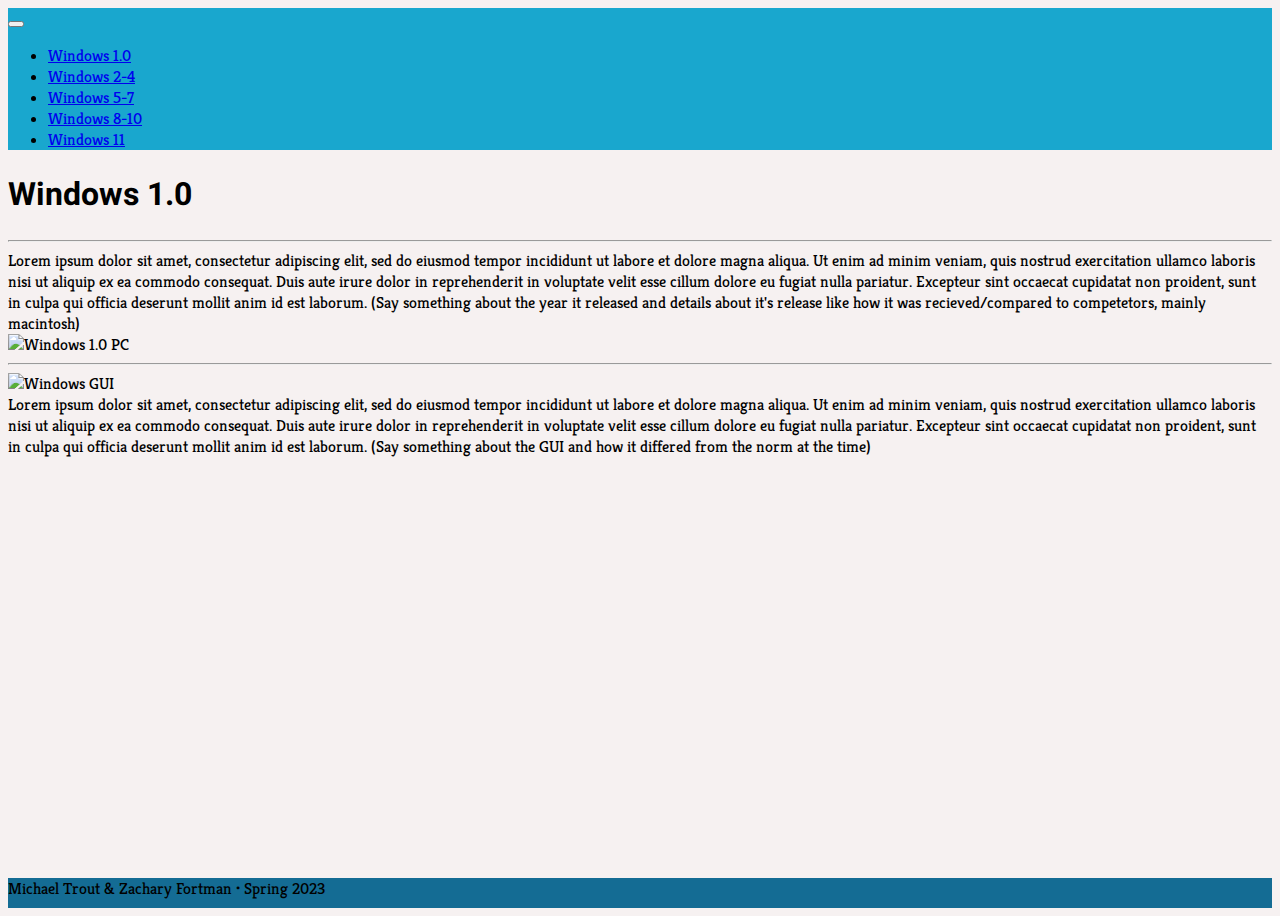
==== windows_1.html @ 28b79e58 "Updated favicon href to fix pathing error" ====
<!DOCTYPE html>

<html lang="en">

<head>
    <meta charset="UTF-8">
    <meta http-equiv="X-UA-Compatible" content="IE=edge">
    <meta name="viewport" content="width=device-width, initial-scale=1.0">
    <title>Evolution of Windows - 1.0</title>

    <!--Favicon-->
    <link rel="icon" href="staticFiles/Images/windows.svg" sizes="any" type="image/svg+xml">

    <!--Font Awesome-->
    <script src="https://kit.fontawesome.com/1366e5f3b7.js" crossorigin="anonymous"></script>

    <!--Google Font links-->
    <link rel="preconnect" href="https://fonts.googleapis.com">
    <link rel="preconnect" href="https://fonts.gstatic.com" crossorigin>
    <link
        href="https://fonts.googleapis.com/css2?family=Heebo:wght@200;400;700;900&family=Kreon:wght@300;400;700&display=swap"
        rel="stylesheet">

    <!--bootstrap cdn link-->
    <link href="https://cdn.jsdelivr.net/npm/bootstrap@5.3.0-alpha3/dist/css/bootstrap.min.css" rel="stylesheet"
        integrity="sha384-KK94CHFLLe+nY2dmCWGMq91rCGa5gtU4mk92HdvYe+M/SXH301p5ILy+dN9+nJOZ" crossorigin="anonymous">

    <!--Stylesheet-->
    <link rel="stylesheet" href="css/styles.css" />
</head>

<body>
    <nav class="navbar navbar-expand-lg">
        <div class="icon">
            <a class="navbar-brand" href="index.html">
                <i class="fa-brands fa-windows fa-2xl"></i>
            </a>
        </div>
        <button class="navbar-toggler" type="button" data-bs-toggle="collapse" data-bs-target="#navbarTogglerDemo01"
            aria-controls="navbarTogglerDemo01" aria-expanded="false" aria-label="Toggle navigation">
            <span class="navbar-toggler-icon"></span>
        </button>
        <div class="collapse navbar-collapse" id="navbarTogglerDemo01">
            <ul class="navbar-nav ms-auto">
                <li class="nav-item">
                    <a class="nav-link" href="windows_1.html">Windows 1.0</a>
                </li>
                <li class="nav-item">
                    <a class="nav-link" href="windows_2-4.html">Windows 2-4</a>
                </li>
                <li class="nav-item">
                    <a class="nav-link" href="windows_5-7.html">Windows 5-7</a>
                </li>
                <li class="nav-item">
                    <a class="nav-link" href="windows_8-10.html">Windows 8-10</a>
                </li>
                <li class="nav-item">
                    <a class="nav-link" href="windows_11.html">Windows 11</a>
                </li>
            </ul>
        </div>
    </nav> <!--End of navbar-->

    <div class="container main-body">
        <h1 class="text-center mt-3">Windows 1.0</h1>
        <hr>
        <div class="row">
            <div class="col-lg-6 col-md-12">
                <p class="text-lg-end text-center my-4">
                    Lorem ipsum dolor sit amet, consectetur adipiscing elit, 
                    sed do eiusmod tempor incididunt ut labore et dolore magna aliqua. 
                    Ut enim ad minim veniam, quis nostrud exercitation ullamco laboris 
                    nisi ut aliquip ex ea commodo consequat. Duis aute irure dolor in 
                    reprehenderit in voluptate velit esse cillum dolore eu fugiat nulla pariatur. 
                    Excepteur sint occaecat cupidatat non proident, sunt in culpa qui officia 
                    deserunt mollit anim id est laborum. (Say something about the year it released 
                    and details about it's release like how it was recieved/compared to competetors, 
                    mainly macintosh)
                </p>
            </div>
            <div class="col-lg-6 col-md-12 text-center">
                <div class="img-container mb-3">
                    <img src="staticFiles/Images/three_computer_hero.jpg" alt="Windows 1.0 PC" style="max-width: 65%;" />
                </div>               
            </div>
        </div>
        <hr>
        <div class="row">
            <div class="col-lg-6 col-md-12">
                <div class="img-container text-center" id="windows-gui">
                    <img src="staticFiles/Images/Windows1.0.png" alt="Windows GUI" />
                </div>               
            </div>
            <div class="col-lg-6 col-md-12 my-5">
                <p class="text-lg-start text-center">
                    Lorem ipsum dolor sit amet, consectetur adipiscing elit, 
                    sed do eiusmod tempor incididunt ut labore et dolore magna aliqua. 
                    Ut enim ad minim veniam, quis nostrud exercitation ullamco laboris 
                    nisi ut aliquip ex ea commodo consequat. Duis aute irure dolor in 
                    reprehenderit in voluptate velit esse cillum dolore eu fugiat nulla pariatur. 
                    Excepteur sint occaecat cupidatat non proident, sunt in culpa qui officia 
                    deserunt mollit anim id est laborum. (Say something about the GUI and how it 
                    differed from the norm at the time)
                </p>
            </div>
        </div>
    </div>

    <footer>
        <div class="container my-1 text-center">
            <p>Michael Trout &#38; Zachary Fortman &#x2022; Spring 2023</p>
        </div>
    </footer>

    <!--bootstrap scripts-->
    <script src="https://cdn.jsdelivr.net/npm/@popperjs/core@2.11.7/dist/umd/popper.min.js"
        integrity="sha384-zYPOMqeu1DAVkHiLqWBUTcbYfZ8osu1Nd6Z89ify25QV9guujx43ITvfi12/QExE"
        crossorigin="anonymous"></script>
    <script src="https://cdn.jsdelivr.net/npm/bootstrap@5.3.0-alpha3/dist/js/bootstrap.min.js"
        integrity="sha384-Y4oOpwW3duJdCWv5ly8SCFYWqFDsfob/3GkgExXKV4idmbt98QcxXYs9UoXAB7BZ"
        crossorigin="anonymous"></script>
</body>

</html>
---- css/styles.css ----
/*General Styles*/

body{
    background-color: #F6F1F1; 
    color: #000000;
    font-family: 'Kreon', serif;
    min-height: 100vh;
}

h1{
    font-family: 'Heebo', sans-serif;
    font-weight: 700;
}

p{
    margin: 0;
}

/*Navbar*/

.navbar{
    background-color: #19A7CE;
}

nav div.icon{
    padding-left: 0.5%;
}

/*Main page content*/

.main-body{
    padding-bottom: 100px;
}

#changes-list{
    text-decoration: underline;
}

.video{
    position: relative;
    overflow: hidden;
    padding-top: 56.25%;
}

.video iframe{
    position: absolute;
    top: 5%;
    left: 17%;
    height: 70%;
    width: 70%;
}

/*Footer*/

footer{
    background-color: #146C94;
    height: 30px;
    position: sticky; /*Sticky footer with top: 100% along with body */
    top: 100%;        /*min-height: 100vh; keeps footer at bottom of page*/   
}

footer > div.container{
    min-height: 100%;
}

/*media query*/

@media screen and (max-width: 991px){ /*Allows me to make changes to the md or smaller screen size where bootstrap doesn't*/
    #windows-gui{
        padding-top: 1em;
    }  
}

@media screen and (max-width: 769px){
    .desktop{
        display: none;
    }

    .mobile{
        display: block;
    }
}

@media screen and (min-width: 768px){
    .desktop{
        display: block;
    }

    .mobile{
        display: none;
    }
}
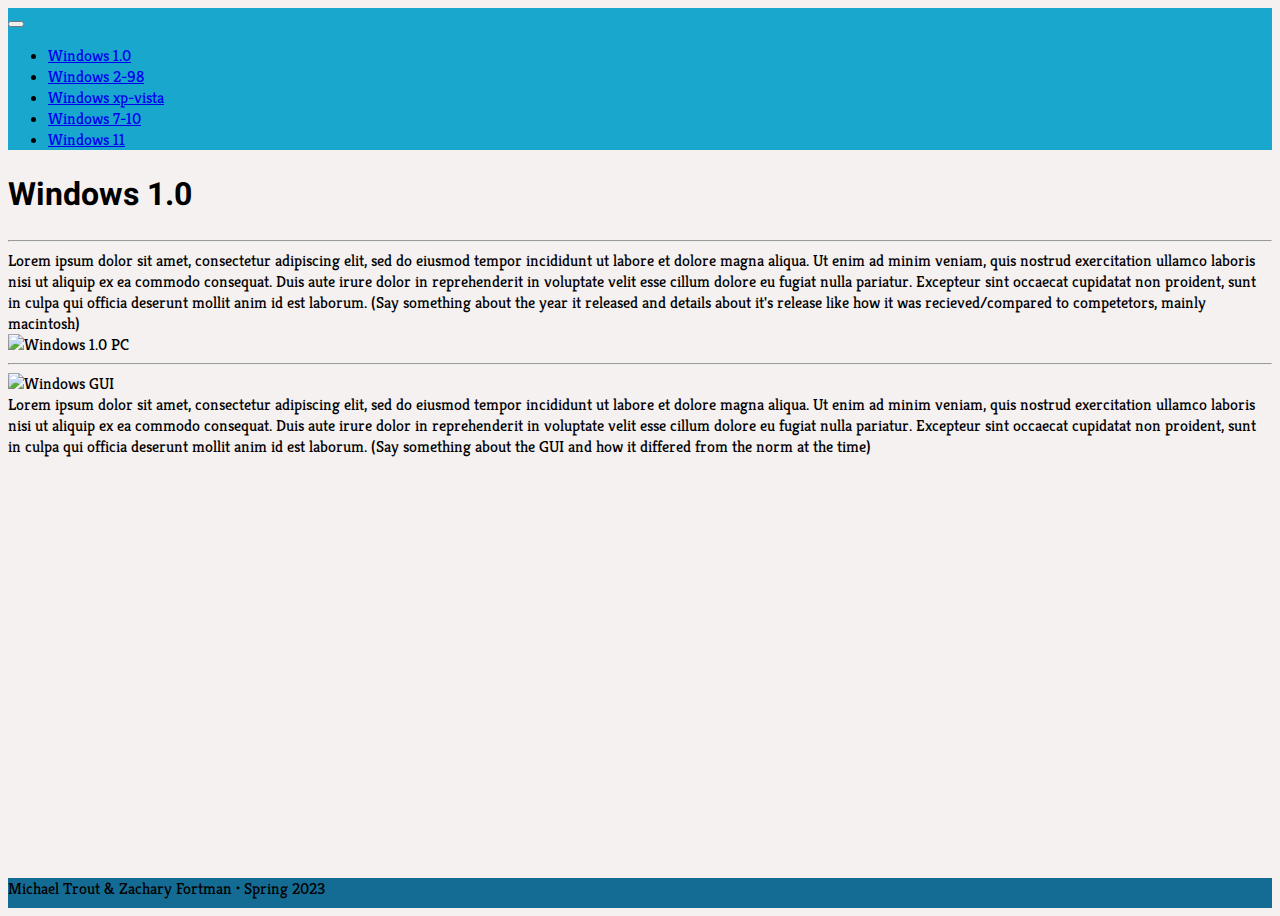
==== commit b793f967: "Updated the navbar by fixing the version names on every page" ====
--- a/windows_1.html
+++ b/windows_1.html
@@ -46,13 +46,13 @@
                     <a class="nav-link" href="windows_1.html">Windows 1.0</a>
                 </li>
                 <li class="nav-item">
-                    <a class="nav-link" href="windows_2-4.html">Windows 2-4</a>
+                    <a class="nav-link" href="windows_2-4.html">Windows 2-98</a>
                 </li>
                 <li class="nav-item">
-                    <a class="nav-link" href="windows_5-7.html">Windows 5-7</a>
+                    <a class="nav-link" href="windows_5-7.html">Windows xp-vista</a>
                 </li>
                 <li class="nav-item">
-                    <a class="nav-link" href="windows_8-10.html">Windows 8-10</a>
+                    <a class="nav-link" href="windows_8-10.html">Windows 7-10</a>
                 </li>
                 <li class="nav-item">
                     <a class="nav-link" href="windows_11.html">Windows 11</a>
--- a/css/styles.css
+++ b/css/styles.css
@@ -32,7 +32,7 @@
     padding-bottom: 100px;
 }
 
-#changes-list{
+.changes-list{
     text-decoration: underline;
 }
 
@@ -71,7 +71,7 @@
     }  
 }
 
-@media screen and (max-width: 769px){
+@media screen and (max-width: 769px){ /*Bootstraps sm width*/
     .desktop{
         display: none;
     }
@@ -81,7 +81,7 @@
     }
 }
 
-@media screen and (min-width: 768px){
+@media screen and (min-width: 768px){ /*Bootstraps md width*/
     .desktop{
         display: block;
     }
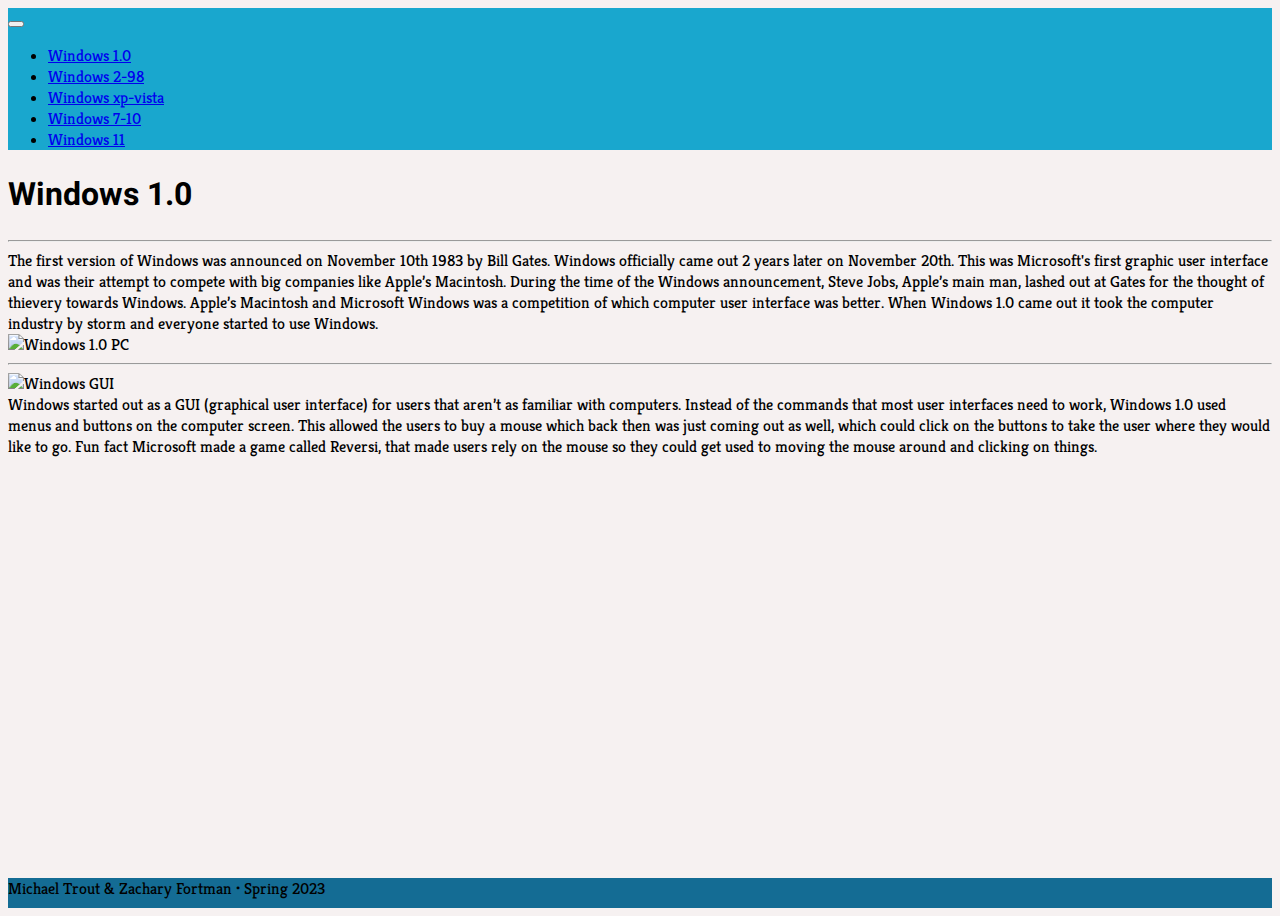
==== commit 1a10494c: "Replaced placeholder data with paragraphs and most impactful changes lists" ====
--- a/windows_1.html
+++ b/windows_1.html
@@ -66,16 +66,15 @@
         <hr>
         <div class="row">
             <div class="col-lg-6 col-md-12">
-                <p class="text-lg-end text-center my-4">
-                    Lorem ipsum dolor sit amet, consectetur adipiscing elit, 
-                    sed do eiusmod tempor incididunt ut labore et dolore magna aliqua. 
-                    Ut enim ad minim veniam, quis nostrud exercitation ullamco laboris 
-                    nisi ut aliquip ex ea commodo consequat. Duis aute irure dolor in 
-                    reprehenderit in voluptate velit esse cillum dolore eu fugiat nulla pariatur. 
-                    Excepteur sint occaecat cupidatat non proident, sunt in culpa qui officia 
-                    deserunt mollit anim id est laborum. (Say something about the year it released 
-                    and details about it's release like how it was recieved/compared to competetors, 
-                    mainly macintosh)
+                <p class="text-lg-end text-center my-4"> <!--I'll work on this tomorrow-->
+                    The first version of Windows was announced on November 10th 1983 by Bill Gates.  
+                    Windows officially came out 2 years later on November 20th. This was Microsoft's 
+                    first graphic user interface and was their attempt to compete with big companies like 
+                    Apple’s Macintosh. During the time of the Windows announcement, Steve Jobs, Apple’s 
+                    main man, lashed out at Gates for the thought of thievery towards Windows. Apple’s 
+                    Macintosh and Microsoft Windows was a competition of which computer user interface 
+                    was better. When Windows 1.0 came out it took the computer industry by storm and 
+                    everyone started to use Windows.
                 </p>
             </div>
             <div class="col-lg-6 col-md-12 text-center">
@@ -93,14 +92,13 @@
             </div>
             <div class="col-lg-6 col-md-12 my-5">
                 <p class="text-lg-start text-center">
-                    Lorem ipsum dolor sit amet, consectetur adipiscing elit, 
-                    sed do eiusmod tempor incididunt ut labore et dolore magna aliqua. 
-                    Ut enim ad minim veniam, quis nostrud exercitation ullamco laboris 
-                    nisi ut aliquip ex ea commodo consequat. Duis aute irure dolor in 
-                    reprehenderit in voluptate velit esse cillum dolore eu fugiat nulla pariatur. 
-                    Excepteur sint occaecat cupidatat non proident, sunt in culpa qui officia 
-                    deserunt mollit anim id est laborum. (Say something about the GUI and how it 
-                    differed from the norm at the time)
+                    Windows started out as a GUI (graphical user interface) for users that aren’t 
+                    as familiar with computers. Instead of the commands that most user interfaces 
+                    need to work, Windows 1.0 used menus and buttons on the computer screen. 
+                    This allowed the users to buy a mouse which back then was just coming out as 
+                    well, which could click on the buttons to take the user where they would like to go. 
+                    Fun fact Microsoft made a game called Reversi, that made users rely on the mouse so 
+                    they could get used to moving the mouse around and clicking on things.
                 </p>
             </div>
         </div>
--- a/css/styles.css
+++ b/css/styles.css
@@ -79,6 +79,18 @@
     .mobile{
         display: block;
     }
+
+    .table-desktop{
+        display: none;
+    }
+
+    .table{
+        table-layout: fixed;
+    }
+
+    .table td{
+        width: 33%;
+    }
 }
 
 @media screen and (min-width: 768px){ /*Bootstraps md width*/
@@ -89,4 +101,8 @@
     .mobile{
         display: none;
     }
+
+    .table-mobile{
+        display: none;
+    }
 }